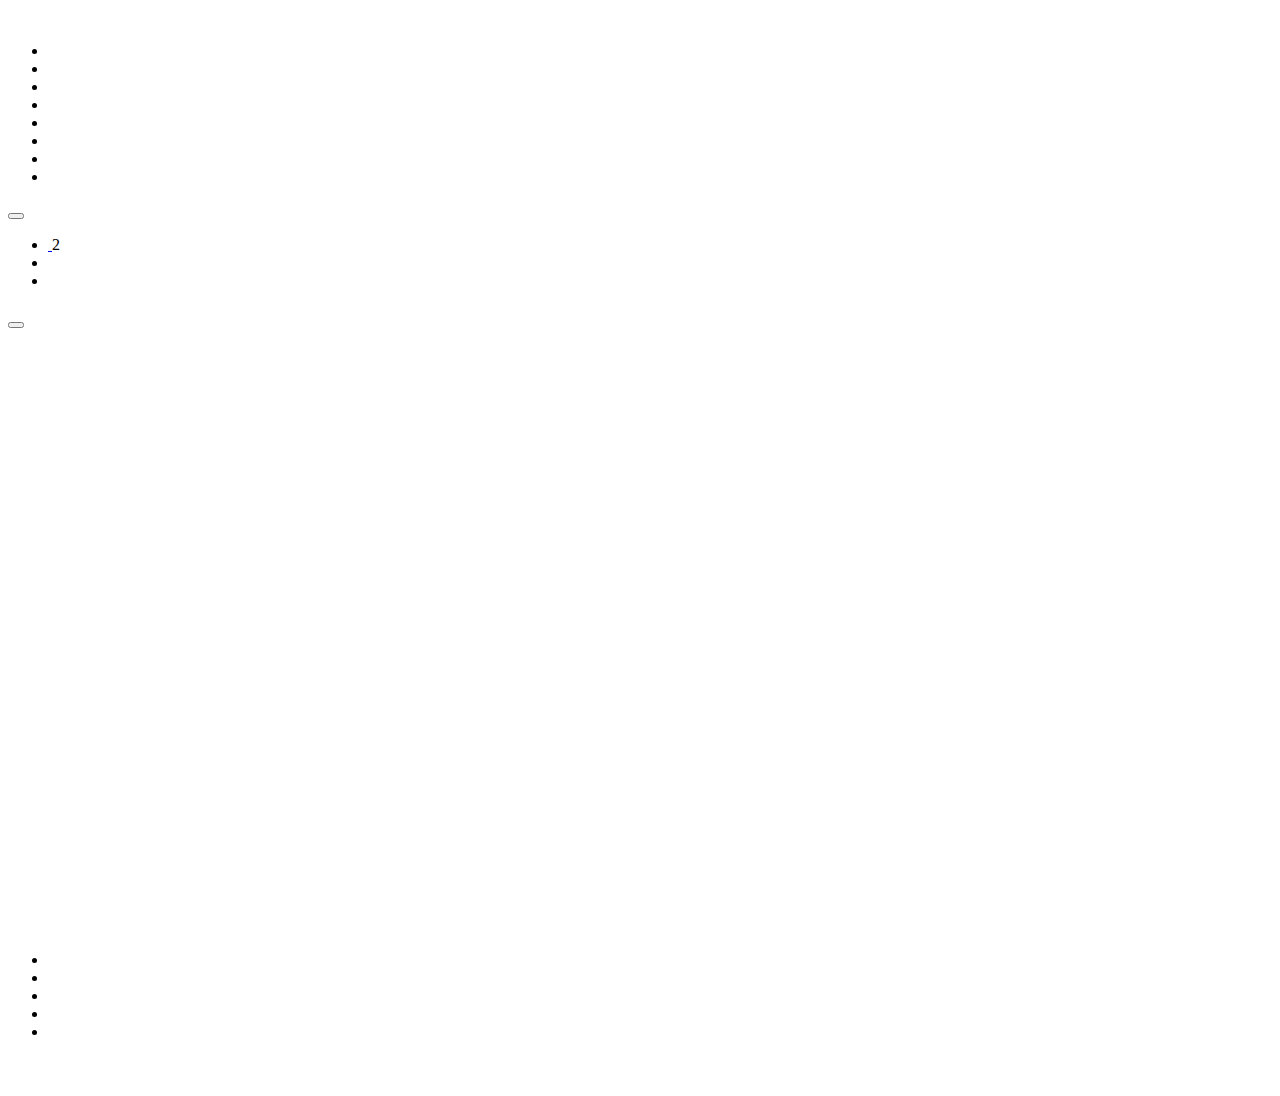
==== lesson 51/index.html @ a75bbcf2 "Add files via upload" ====
<!DOCTYPE html>
<html lang="en">

<head>
  <meta charset="UTF-8">
  <meta http-equiv="X-UA-Compatible" content="IE=edge">
  <meta name="viewport" content="width=device-width, initial-scale=1.0">
  <title>homework 51</title>
</head>

<body>
  <header class="header">
    <div class="container">
      <div class="header__inner">
        <a class="logo" href="#">
          <img src="" alt="">
        </a>
        <nav class="nav">
          <ul class="nav__list">
            <li class="nav__item">
              <a class="nav__link nav__link--active" href="#"></a>
            </li>
            <li class="nav__item">
              <a class="nav__link" href="#"></a>
            </li>
            <li class="nav__item">
              <a class="nav__link" href="#"></a>
            </li>
            <li class="nav__item">
              <a class="nav__link" href="#"></a>
            </li>
            <li class="nav__item">
              <a class="nav__link" href="#"></a>
            </li>
            <li class="nav__item">
              <a class="nav__link" href="#"></a>
            </li>
            <li class="nav__item">
              <a class="nav__link" href="#"></a>
            </li>
            <li class="nav__item">
              <a class="nav__link" href="#"></a>
            </li>
          </ul>
        </nav>
        <div class="header__controls">
          <button class="header__button" type="button"></button>
          <ul class="user-nav">
            <li class="user-nav__item">
              <a class="user-nav__link" href="#">
                <img src="" alt="">
              </a>
              <span>2</span>
            </li>
            <li class="user-nav__item">
              <a class="user-nav__link" href="#">
                <img src="" alt="">
              </a>
            </li>
            <li class="user-nav__item">
              <a class="user-nav__link" href="#">
                <img src="" alt="">
              </a>
            </li>
          </ul>
        </div>
      </div>
    </div>
  </header>
  <section class="welcome">
    <div class="container">
      <p class="welcome__subtitle"></p>
      <h1 class="welcome__title"></h1>
      <p class="welcome__text"></p>
      <button class="welcome__button"></button>
    </div>
  </section>
  <section class="hello">
    <div class="container">
      <p class="hello__subtitle"></p>
      <h2 class="hello__title"></h2>
      <img src="" alt="">
      <p class="hello__text"></p>
      <img src="" alt="">
    </div>
  </section>
  <section class="menu">
    <div class="container">
      <div class="menu__inner">
        <div class="menu__card">
          <div class="menu__card-content">
            <p class="menu__subtitle"></p>
            <h3 class="menu__title"></h3>
            <img src="" alt="">
            <p class="menu__text"></p>
          </div>
          <div class="menu__card-img">
            <a class="menu__link" href="">
              <img src="" alt="">
            </a>
          </div>
        </div>
        <div class="menu__card">
          <div class="menu__card-content">
            <p class="menu__subtitle"></p>
            <h3 class="menu__title"></h3>
            <img src="" alt="">
            <p class="menu__text"></p>
          </div>
          <div class="menu__card-img">
            <a class="menu__link" href="">
              <img src="" alt="">
            </a>
          </div>
        </div>
        <div class="menu__card">
          <div class="menu__card-img">
            <a class="menu__link" href="">
              <img src="" alt="">
            </a>
          </div>
          <div class="menu__card-content">
            <p class="menu__subtitle"></p>
            <h3 class="menu__title"></h3>
            <img src="" alt="">
            <p class="menu__text"></p>
          </div>
        </div>
        <div class="menu__card">
          <div class="menu__card-img">
            <a class="menu__link" href="">
              <img src="" alt="">
            </a>
            <p class="menu__link-text"></p>
          </div>
          <div class="menu__card-content">
            <p class="menu__subtitle"></p>
            <h3 class="menu__title"></h3>
            <img src="" alt="">
            <p class="menu__text"></p>
          </div>
        </div>
        <div class="menu__card">
          <div class="menu__card-content">
            <p class="menu__subtitle"></p>
            <h3 class="menu__title"></h3>
            <img src="" alt="">
            <p class="menu__text"></p>
          </div>
          <div class="menu__card-img">
            <a class="menu__link" href="">
              <img src="" alt="">
            </a>
            <p class="menu__link-text"></p>
          </div>
        </div>
        <div class="menu__card">
          <div class="menu__card-content">
            <p class="menu__subtitle"></p>
            <h3 class="menu__title"></h3>
            <img src="" alt="">
            <p class="menu__text"></p>
          </div>
          <div class="menu__card-img">
            <a class="menu__link" href="">
              <img src="" alt="">
            </a>
          </div>
        </div>
        <div class="menu__card">
          <div class="menu__card-img">
            <a class="menu__link" href="">
              <img src="" alt="">
            </a>
          </div>
          <div class="menu__card-content">
            <p class="menu__subtitle"></p>
            <h3 class="menu__title"></h3>
            <img src="" alt="">
            <p class="menu__text"></p>
          </div>
        </div>
        <div class="menu__card">
          <div class="menu_card-img">
            <a class="menu__link" href="">
              <img src="" alt="">
            </a>
          </div>
          <div class="menu__card-content">
            <p class="menu__subtitle"></p>
            <h3 class="menu__title"></h3>
            <img src="" alt="">
            <p class="menu__text"></p>
          </div>
        </div>
      </div>
    </div>
  </section>
<section class="revievs">
  <div class="stars">
    <ul class="stars__list">
      <li class="stars__item">
        <img src="" alt="">
      </li>
      <li class="stars__item">
        <img src="" alt="">
      </li>
      <li class="stars__item">
        <img src="" alt="">
      </li>
      <li class="stars__item">
        <img src="" alt="">
      </li>
      <li class="stars__item">
        <img src="" alt="">
      </li>
    </ul>
    <p class="revievs__content"></p>
    <img src="" alt="">
    <h4 class="revievs_text"></h4>
  </div>
</section>
  <footer></footer>
</body>

</html>
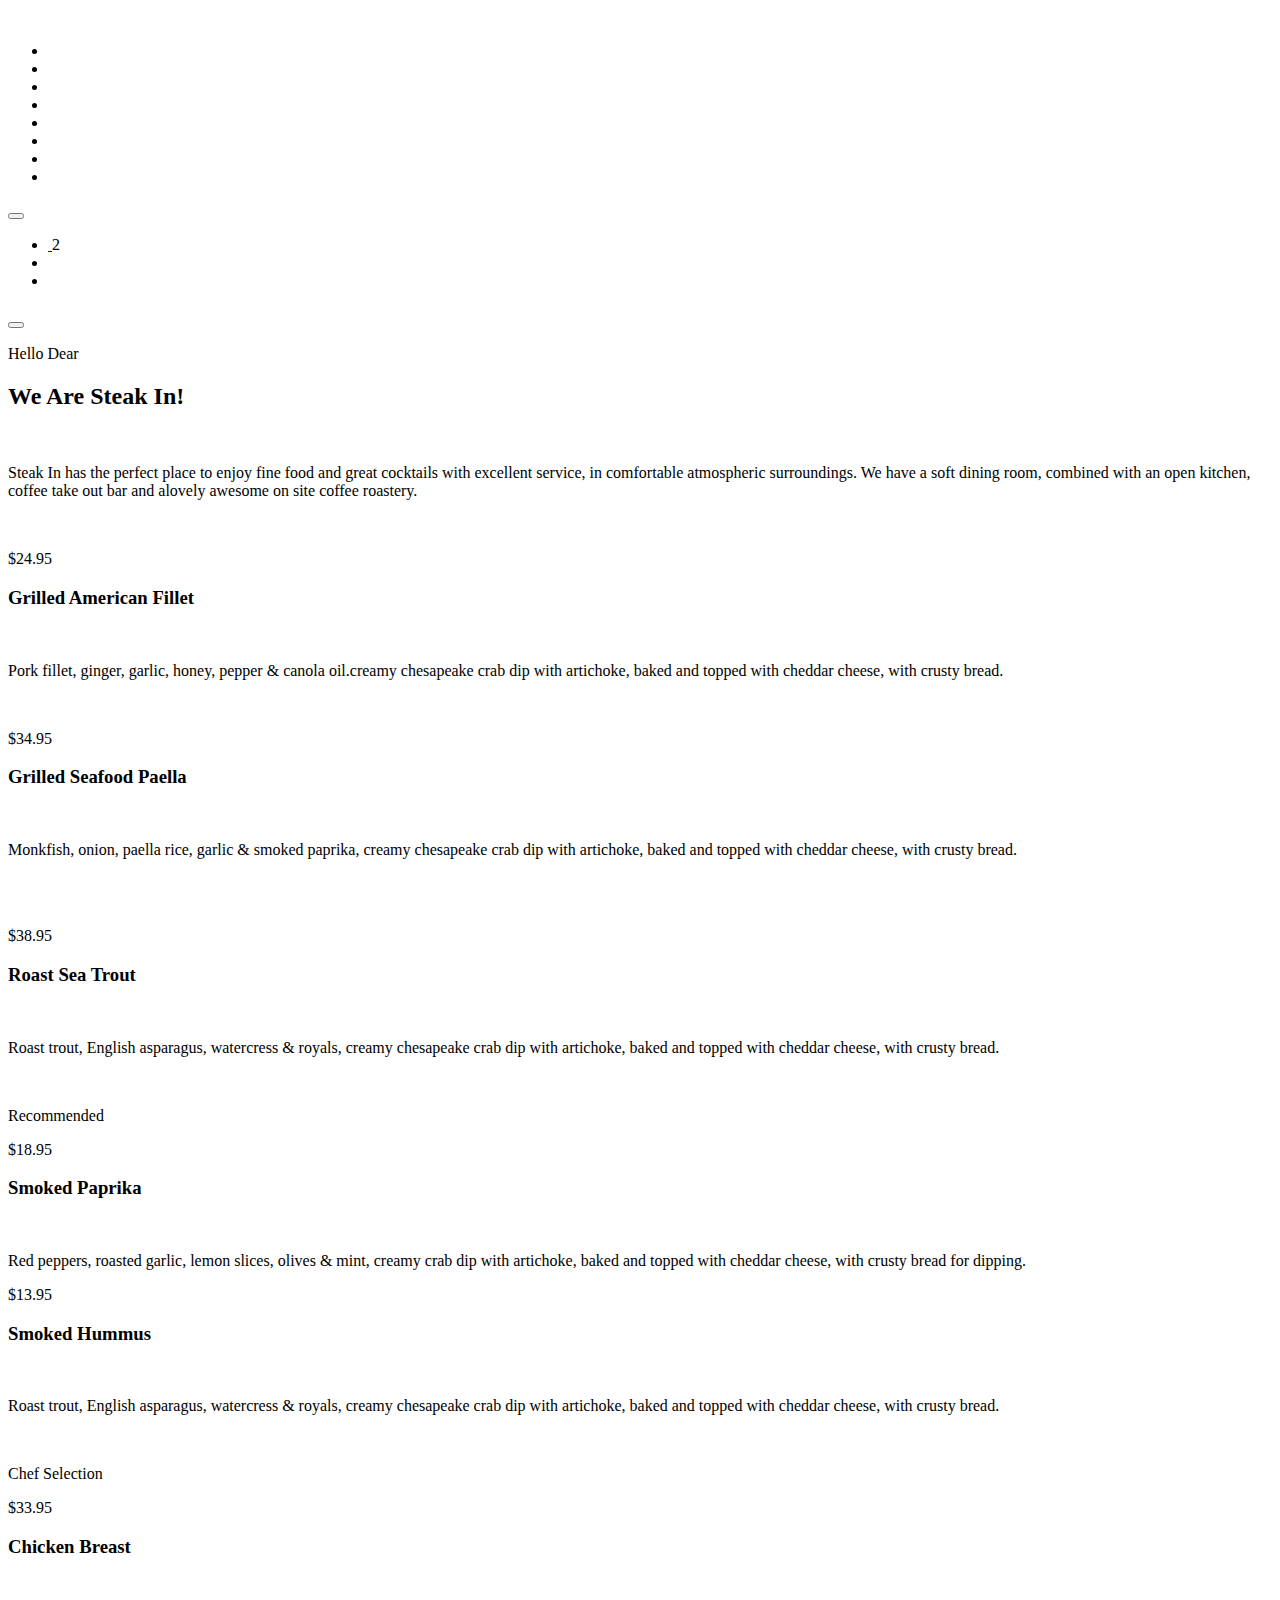
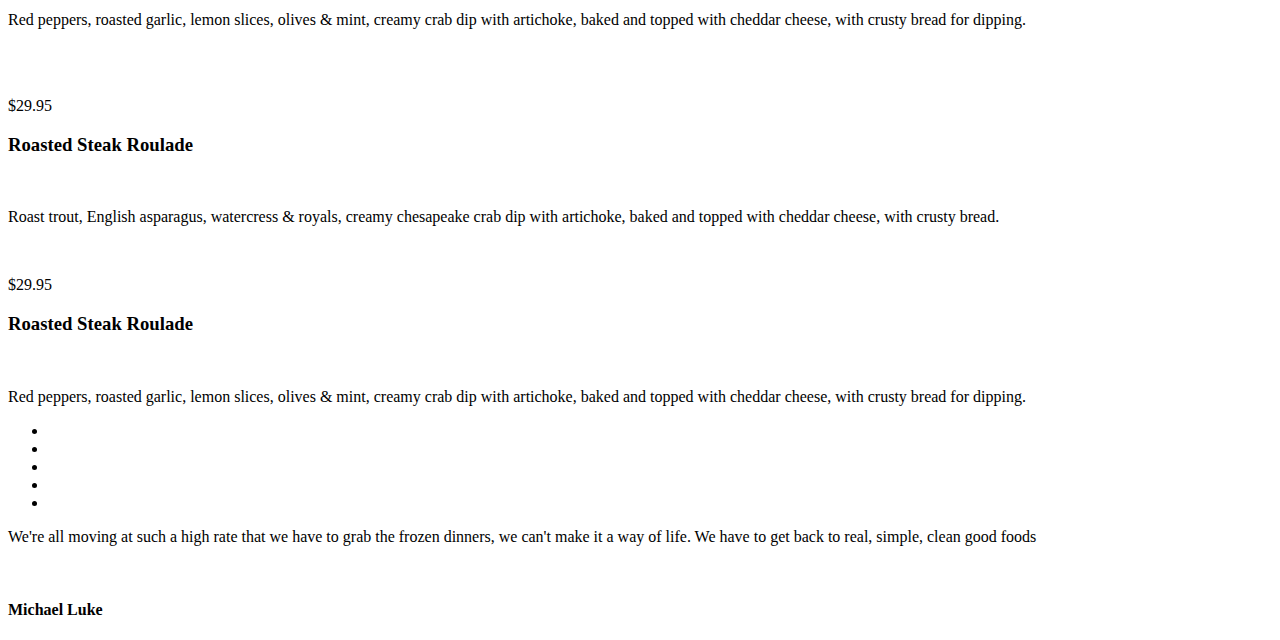
==== commit 34c71ee2: "Add files via upload" ====
--- a/lesson 51/index.html
+++ b/lesson 51/index.html
@@ -77,10 +77,14 @@
   </section>
   <section class="hello">
     <div class="container">
-      <p class="hello__subtitle"></p>
-      <h2 class="hello__title"></h2>
+      <p class="hello__subtitle">Hello Dear</p>
+      <h2 class="hello__title">We Are Steak In!</h2>
       <img src="" alt="">
-      <p class="hello__text"></p>
+      <p class="hello__text">
+        Steak In has the perfect place to enjoy fine food and great cocktails with excellent service, in comfortable
+        atmospheric surroundings. We have a soft dining room, combined with an open kitchen, coffee take out bar and
+        alovely awesome on site coffee roastery.
+      </p>
       <img src="" alt="">
     </div>
   </section>
@@ -89,95 +93,148 @@
       <div class="menu__inner">
         <div class="menu__card">
           <div class="menu__card-content">
-            <p class="menu__subtitle"></p>
-            <h3 class="menu__title"></h3>
-            <img src="" alt="">
-            <p class="menu__text"></p>
-          </div>
-          <div class="menu__card-img">
-            <a class="menu__link" href="">
-              <img src="" alt="">
-            </a>
-          </div>
-        </div>
-        <div class="menu__card">
-          <div class="menu__card-content">
-            <p class="menu__subtitle"></p>
-            <h3 class="menu__title"></h3>
-            <img src="" alt="">
-            <p class="menu__text"></p>
-          </div>
-          <div class="menu__card-img">
-            <a class="menu__link" href="">
-              <img src="" alt="">
-            </a>
-          </div>
-        </div>
-        <div class="menu__card">
-          <div class="menu__card-img">
-            <a class="menu__link" href="">
-              <img src="" alt="">
-            </a>
-          </div>
-          <div class="menu__card-content">
-            <p class="menu__subtitle"></p>
-            <h3 class="menu__title"></h3>
-            <img src="" alt="">
-            <p class="menu__text"></p>
-          </div>
-        </div>
-        <div class="menu__card">
-          <div class="menu__card-img">
-            <a class="menu__link" href="">
-              <img src="" alt="">
-            </a>
-            <p class="menu__link-text"></p>
-          </div>
-          <div class="menu__card-content">
-            <p class="menu__subtitle"></p>
-            <h3 class="menu__title"></h3>
-            <img src="" alt="">
-            <p class="menu__text"></p>
-          </div>
-        </div>
-        <div class="menu__card">
-          <div class="menu__card-content">
-            <p class="menu__subtitle"></p>
-            <h3 class="menu__title"></h3>
-            <img src="" alt="">
-            <p class="menu__text"></p>
-          </div>
-          <div class="menu__card-img">
-            <a class="menu__link" href="">
-              <img src="" alt="">
-            </a>
-            <p class="menu__link-text"></p>
-          </div>
-        </div>
-        <div class="menu__card">
-          <div class="menu__card-content">
-            <p class="menu__subtitle"></p>
-            <h3 class="menu__title"></h3>
-            <img src="" alt="">
-            <p class="menu__text"></p>
-          </div>
-          <div class="menu__card-img">
-            <a class="menu__link" href="">
-              <img src="" alt="">
-            </a>
-          </div>
-        </div>
-        <div class="menu__card">
-          <div class="menu__card-img">
-            <a class="menu__link" href="">
-              <img src="" alt="">
-            </a>
-          </div>
-          <div class="menu__card-content">
-            <p class="menu__subtitle"></p>
-            <h3 class="menu__title"></h3>
-            <img src="" alt="">
-            <p class="menu__text"></p>
+            <p class="menu__subtitle">
+              $24.95
+            </p>
+            <h3 class="menu__title">
+              Grilled American Fillet
+            </h3>
+            <img src="" alt="">
+            <p class="menu__text">
+              Pork fillet, ginger, garlic, honey, pepper & canola oil.creamy chesapeake crab dip with artichoke, baked
+              and topped with cheddar cheese, with crusty bread.
+            </p>
+          </div>
+          <div class="menu__card-img">
+            <a class="menu__link" href="">
+              <img src="" alt="">
+            </a>
+          </div>
+        </div>
+        <div class="menu__card">
+          <div class="menu__card-content">
+            <p class="menu__subtitle">
+              $34.95
+            </p>
+            <h3 class="menu__title">
+              Grilled Seafood Paella
+            </h3>
+            <img src="" alt="">
+            <p class="menu__text">
+              Monkfish, onion, paella rice, garlic & smoked paprika, creamy chesapeake crab dip with artichoke, baked
+              and topped with cheddar cheese, with crusty bread.
+            </p>
+          </div>
+          <div class="menu__card-img">
+            <a class="menu__link" href="">
+              <img src="" alt="">
+            </a>
+          </div>
+        </div>
+        <div class="menu__card">
+          <div class="menu__card-img">
+            <a class="menu__link" href="">
+              <img src="" alt="">
+            </a>
+          </div>
+          <div class="menu__card-content">
+            <p class="menu__subtitle">
+              $38.95
+            </p>
+            <h3 class="menu__title">
+              Roast Sea Trout
+            </h3>
+            <img src="" alt="">
+            <p class="menu__text">
+              Roast trout, English asparagus, watercress & royals, creamy chesapeake crab dip with artichoke, baked and
+              topped with cheddar cheese, with crusty bread.
+            </p>
+          </div>
+        </div>
+        <div class="menu__card">
+          <div class="menu__card-img">
+            <a class="menu__link" href="">
+              <img src="" alt="">
+            </a>
+            <p class="menu__link-text">
+              Recommended
+            </p>
+          </div>
+          <div class="menu__card-content">
+            <p class="menu__subtitle">
+              $18.95
+            </p>
+            <h3 class="menu__title">
+              Smoked Paprika
+            </h3>
+            <img src="" alt="">
+            <p class="menu__text">
+              Red peppers, roasted garlic, lemon slices, olives & mint, creamy crab dip with artichoke, baked and topped
+              with cheddar cheese, with crusty bread for dipping.
+            </p>
+          </div>
+        </div>
+        <div class="menu__card">
+          <div class="menu__card-content">
+            <p class="menu__subtitle">
+              $13.95
+            </p>
+            <h3 class="menu__title">
+              Smoked Hummus
+            </h3>
+            <img src="" alt="">
+            <p class="menu__text">
+              Roast trout, English asparagus, watercress & royals, creamy chesapeake crab dip with artichoke, baked and
+              topped with cheddar cheese, with crusty bread.
+            </p>
+          </div>
+          <div class="menu__card-img">
+            <a class="menu__link" href="">
+              <img src="" alt="">
+            </a>
+            <p class="menu__link-text">
+              Chef Selection
+            </p>
+          </div>
+        </div>
+        <div class="menu__card">
+          <div class="menu__card-content">
+            <p class="menu__subtitle">
+              $33.95
+            </p>
+            <h3 class="menu__title">
+              Chicken Breast
+            </h3>
+            <img src="" alt="">
+            <p class="menu__text">
+              Red peppers, roasted garlic, lemon slices, olives & mint, creamy crab dip with artichoke, baked and topped
+              with cheddar cheese, with crusty bread for dipping.
+            </p>
+          </div>
+          <div class="menu__card-img">
+            <a class="menu__link" href="">
+              <img src="" alt="">
+            </a>
+          </div>
+        </div>
+        <div class="menu__card">
+          <div class="menu__card-img">
+            <a class="menu__link" href="">
+              <img src="" alt="">
+            </a>
+          </div>
+          <div class="menu__card-content">
+            <p class="menu__subtitle">
+              $29.95
+            </p>
+            <h3 class="menu__title">
+              Roasted Steak Roulade
+            </h3>
+            <img src="" alt="">
+            <p class="menu__text">
+              Roast trout, English asparagus, watercress & royals, creamy chesapeake crab dip with artichoke, baked and
+              topped with cheddar cheese, with crusty bread.
+            </p>
           </div>
         </div>
         <div class="menu__card">
@@ -187,39 +244,51 @@
             </a>
           </div>
           <div class="menu__card-content">
-            <p class="menu__subtitle"></p>
-            <h3 class="menu__title"></h3>
-            <img src="" alt="">
-            <p class="menu__text"></p>
+            <p class="menu__subtitle">
+              $29.95
+            </p>
+            <h3 class="menu__title">
+              Roasted Steak Roulade
+            </h3>
+            <img src="" alt="">
+            <p class="menu__text">
+              Red peppers, roasted garlic, lemon slices, olives & mint, creamy crab dip with artichoke, baked and topped
+              with cheddar cheese, with crusty bread for dipping.
+            </p>
           </div>
         </div>
       </div>
     </div>
   </section>
-<section class="revievs">
-  <div class="stars">
-    <ul class="stars__list">
-      <li class="stars__item">
-        <img src="" alt="">
-      </li>
-      <li class="stars__item">
-        <img src="" alt="">
-      </li>
-      <li class="stars__item">
-        <img src="" alt="">
-      </li>
-      <li class="stars__item">
-        <img src="" alt="">
-      </li>
-      <li class="stars__item">
-        <img src="" alt="">
-      </li>
-    </ul>
-    <p class="revievs__content"></p>
-    <img src="" alt="">
-    <h4 class="revievs_text"></h4>
-  </div>
-</section>
+  <section class="revievs">
+    <div class="stars">
+      <ul class="stars__list">
+        <li class="stars__item">
+          <img src="" alt="">
+        </li>
+        <li class="stars__item">
+          <img src="" alt="">
+        </li>
+        <li class="stars__item">
+          <img src="" alt="">
+        </li>
+        <li class="stars__item">
+          <img src="" alt="">
+        </li>
+        <li class="stars__item">
+          <img src="" alt="">
+        </li>
+      </ul>
+      <p class="revievs__content">
+        We're all moving at such a high rate that we have to grab the frozen dinners, we can't make it a way of life. We
+        have to get back to real, simple, clean good foods
+      </p>
+      <img src="" alt="">
+      <h4 class="revievs_text">
+        Michael Luke
+      </h4>
+    </div>
+  </section>
   <footer></footer>
 </body>
 
